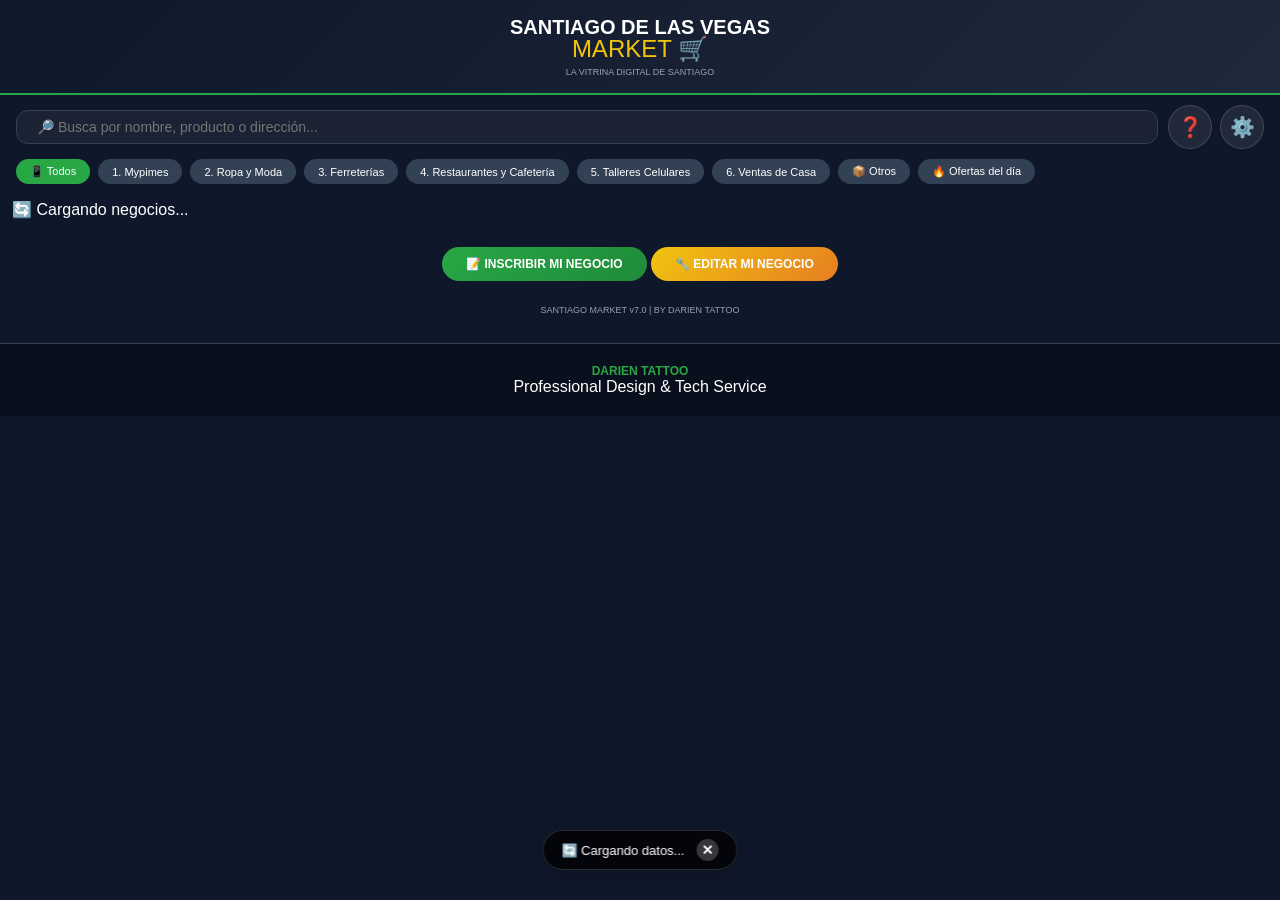
==== index.html @ 469ae618 "Add files via upload" ====
<!DOCTYPE html>
<html lang="es">
<head>
    <meta charset="UTF-8">
    <meta name="viewport" content="width=device-width, initial-scale=1.0, maximum-scale=1.0, user-scalable=no">
    <meta name="theme-color" content="#28a745">
    <title>Santiago de las Vegas Market v7.0</title>
    <link rel="stylesheet" href="style.css">
    <script src="https://cdn.jsdelivr.net/npm/@supabase/supabase-js@2"></script>
    <style>
        /* Fix para evitar zoom al volver atrás */
        html, body {
            overflow-x: hidden;
            width: 100%;
            margin: 0;
            padding: 0;
            min-height: 100vh;
        }
    </style>
</head>
<body>

<!-- SCRIPT PARA FORZAR RECARGA AL VOLVER DEL FORMULARIO -->
<script>
    // Si venimos del formulario, forzar recarga limpia
    if (localStorage.getItem('volviendo_formulario')) {
        localStorage.removeItem('volviendo_formulario');
        location.reload();
    }
    
    // Forzar scroll arriba siempre
    window.addEventListener('load', function() {
        window.scrollTo(0, 0);
    });
    
    // Forzar recarga limpia al volver con gesto atrás
    window.addEventListener('pageshow', function(event) {
        if (event.persisted) {
            location.reload();
        }
    });
</script>

<div id="splash">
    <div class="splash-logo-wrapper">
        <img src="https://i.postimg.cc/RZTS3mg7/1774530222644.png" alt="Santiago Market" class="splash-logo">
    </div>
    <div class="splash-title">Santiago de las Vegas <span>Market</span></div>
    <div class="splash-subtitle">🛒 Tu mercado local, en un solo lugar</div>
    <div class="progress-container">
        <div class="progress-bar-bg">
            <div class="progress-fill" id="progressFill"></div>
        </div>
        <div class="progress-text" id="progressText">Cargando 0%</div>
    </div>
    <div class="version-tag">v7.0 | SANTIAGO MARKET</div>
</div>

<div id="mainContent" style="display:none;">
    <div class="header-container">
        <div style="width: 44px;"></div>
        <div class="logo-area">
            <div class="logo-main">SANTIAGO DE LAS VEGAS</div>
            <div class="logo-highlight">MARKET 🛒</div>
            <div class="tagline">La Vitrina Digital de Santiago</div>
        </div>
        <div style="width: 44px;"></div>
    </div>

    <div class="search-wrapper">
        <div class="search-inner">
            <input type="text" id="buscador" placeholder="🔎 Busca por nombre, producto o dirección...">
        </div>
        <div style="display: flex; gap: 8px;">
            <button class="btn-ayuda" id="btnAyuda">❓</button>
            <button class="settings-btn-search" id="btnSettings">⚙️</button>
        </div>
    </div>

    <div class="filters-container">
        <div class="filters-scroll">
            <button class="filter-chip active" data-cat="todos">📱 Todos</button>
            <button class="filter-chip" data-cat="mypime">1. Mypimes</button>
            <button class="filter-chip" data-cat="moda">2. Ropa y Moda</button>
            <button class="filter-chip" data-cat="ferreteria">3. Ferreterías</button>
            <button class="filter-chip" data-cat="restaurante">4. Restaurantes y Cafetería</button>
            <button class="filter-chip" data-cat="taller">5. Talleres Celulares</button>
            <button class="filter-chip" data-cat="ventacasa">6. Ventas de Casa</button>
            <button class="filter-chip" data-cat="otros">📦 Otros</button>
            <button class="filter-chip" data-cat="ofertas">🔥 Ofertas del día</button>
        </div>
    </div>
    
    <div class="container">
        <div class="cards-grid" id="cardsGrid"></div>
    </div> 

    <div style="text-align: center; padding: 16px;">
        <a href="formulario.html" target="_blank" class="inscribir-btn" style="text-decoration: none; display: inline-block; margin-bottom: 12px; background: linear-gradient(135deg, #28a745, #1f8b3a);">📝 INSCRIBIR MI NEGOCIO</a>
        <a href="panel.html" target="_blank" class="inscribir-btn" style="text-decoration: none; display: inline-block; background: linear-gradient(135deg, #f1c40f, #e67e22);">🔧 EDITAR MI NEGOCIO</a>
        <p style="font-size: 9px; color: var(--texto-gris-oscuro); margin-top: 12px;">SANTIAGO MARKET v7.0 | BY DARIEN TATTOO</p>
    </div> 

    <footer>
        <div class="signature">DARIEN TATTOO</div>
        <div class="dev-tag">Professional Design & Tech Service</div>
    </footer>
</div>

<!-- MODAL DE AYUDA -->
<div id="modalAyuda" class="modal-ayuda">
    <div class="modal-ayuda-content glass-effect">
        <span class="modern-close" id="closeAyuda">&times;</span>
        <div class="modal-ayuda-header">
            <div class="modal-ayuda-icono-principal">✨</div>
            <h2 class="modal-ayuda-title">Santiago Market</h2>
            <p class="modal-ayuda-subtitle">Tu vitrina digital, tu comunidad, tu orgullo</p>
        </div>
        <div class="cards-modernas">
            <div class="card-modern">
                <div class="card-icon">🛒</div>
                <h3>Para Clientes</h3>
                <div class="card-beneficios">
                    <div class="beneficio"><span class="beneficio-icon">🛡️</span><div><strong>Confianza</strong><p>Negocios verificados. Compra seguro en comercios reales de Santiago.</p></div></div>
                    <div class="beneficio"><span class="beneficio-icon">💸</span><div><strong>Ofertas Exclusivas</strong><p>Sección Ofertas del Día con los mejores precios antes que nadie.</p></div></div>
                    <div class="beneficio"><span class="beneficio-icon">📱</span><div><strong>Suave y Rápida</strong><p>Diseñada para cargar rápido y consumir pocos datos. Ideal para usar en la calle.</p></div></div>
                    <div class="beneficio"><span class="beneficio-icon">⭐</span><div><strong>Tu Opinión Importa</strong><p>Califica con estrellas y ayuda a otros vecinos a elegir mejor.</p></div></div>
                </div>
            </div>
            <div class="card-modern">
                <div class="card-icon">👔</div>
                <h3>Para Dueños de Negocios</h3>
                <div class="card-beneficios">
                    <div class="beneficio"><span class="beneficio-icon">🚀</span><div><strong>Perfil Profesional</strong><p>Fotografías, menú con precios, horarios y galería. Genera confianza antes del primer contacto.</p></div></div>
                    <div class="beneficio"><span class="beneficio-icon">⚡</span><div><strong>Actualización Instantánea</strong><p>Cambia tus ofertas y productos al momento. Tus clientes siempre ven lo último.</p></div></div>
                    <div class="beneficio"><span class="beneficio-icon">📊</span><div><strong>Visibilidad 24/7</strong><p>Conecta directamente con clientes locales sin depender de algoritmos. Siempre te encuentran.</p></div></div>
                    <div class="beneficio"><span class="beneficio-icon">⭐</span><div><strong>Credibilidad</strong><p>Las valoraciones con estrellas construyen reputación y generan confianza en nuevos clientes.</p></div></div>
                </div>
            </div>
            <div class="card-modern">
                <div class="card-icon">🤝</div>
                <h3>Para Nuestra Comunidad</h3>
                <div class="card-beneficios">
                    <div class="beneficio"><span class="beneficio-icon">🌱</span><div><strong>Apoya lo Local</strong><p>Cada compra fortalece la economía de Santiago y ayuda a familias de nuestro pueblo.</p></div></div>
                    <div class="beneficio"><span class="beneficio-icon">🏘️</span><div><strong>Unidos</strong><p>Conectamos vecinos con emprendedores. Del restaurante a la ferretería, todo en un lugar.</p></div></div>
                    <div class="beneficio"><span class="beneficio-icon">📢</span><div><strong>Comparte</strong><p>Entre más seamos, más fuerte es nuestra red de apoyo local.</p></div></div>
                    <div class="beneficio"><span class="beneficio-icon">💚</span><div><strong>Orgullo Santiaguero</strong><p>Hecha para ti y para los tuyos. Porque amamos lo nuestro.</p></div></div>
                </div>
            </div>
        </div>
        <button class="modern-btn-bubble" id="btnEntendido"><span class="btn-text">✨ ENTENDIDO ✨</span><span class="btn-subtext">vamos a descubrir</span></button>
    </div>
</div>

<!-- MODAL MENÚ Y PRECIOS -->
<div id="modalMenu" class="modal">
    <div class="modal-content">
        <span class="modal-close" id="closeMenu">&times;</span>
        <div class="modal-header">
            <h3 id="modalNombre">Cargando...</h3>
            <p id="modalDireccion"></p>
        </div>
        <div class="modal-body">
            <div id="modalProductos" class="modal-productos"></div>
            <div id="modalGaleria" class="modal-galerias"></div>
            <div class="modal-buttons" id="modalBotones"></div>
        </div>
    </div>
</div>

<!-- PANEL DE AJUSTES -->
<div id="settingsPanel" class="settings-panel">
    <h3>
        Ajustes
        <div class="visit-stats">
            <span class="chart-icon">📈</span>
            <span class="visit-count-inline" id="visitCountDisplay">Cargando...</span>
        </div>
    </h3>
    <div class="settings-option" id="optionTheme"><span>🌓 Modo oscuro / claro</span><span id="themeStatus">🌙 Oscuro</span></div>
    <div class="settings-option" id="optionRating"><span>⭐ Valorar la app</span><span>¡Danos tu opinión!</span></div>
    <div class="settings-option" id="optionReset"><span>🔄 Reiniciar valoraciones</span><span>Todas las estrellas en 0</span></div>
    <div class="settings-option" id="optionShare"><span>📤 Compartir App</span><span>Enviar a un amigo</span></div>
    <div class="settings-option" id="optionSupport"><span>📞 Contactar soporte</span><span>+53 52466224</span></div>
    <div class="settings-option" id="optionAbout"><span>ℹ️ Acerca de</span><span>Versión 7.0</span></div>
    <div class="settings-option" id="optionCredits"><span>✨ Créditos</span><span>Gracias a quienes hicieron esto posible</span></div>
    <div id="appRatingSection" style="display: none; margin-top: 15px; padding: 15px; background: rgba(0,0,0,0.2); border-radius: 20px;">
        <div style="text-align: center; color: var(--oro-market); font-weight: bold;">⭐ Califica Santiago Market ⭐</div>
        <div class="app-rating-stars" id="appStars">
            <span class="app-star" data-value="1">★</span>
            <span class="app-star" data-value="2">★</span>
            <span class="app-star" data-value="3">★</span>
            <span class="app-star" data-value="4">★</span>
            <span class="app-star" data-value="5">★</span>
        </div>
        <div class="rating-message" id="ratingMessage">Toca las estrellas para valorar</div>
    </div>
    <button class="close-settings" id="closeSettings">Cerrar</button>
</div>

<!-- SCRIPTS EN ORDEN CORRECTO -->
<script src="config.js"></script>
<script src="sistema_planes.js"></script>
<script src="supabase.js"></script>
<script src="core.js"></script>
<script src="ui.js"></script>
<script src="events.js"></script>

</body>
</html>
---- style.css ----
:root {
    --verde-principal: #28a745;
    --verde-oscuro: #1f8b3a;
    --fondo-oscuro: #0f172a;
    --fondo-claro: #f8fafc;
    --tarjeta-bg-oscuro: #1e293b;
    --tarjeta-bg-claro: #ffffff;
    --texto-gris-oscuro: #94a3b8;
    --texto-gris-claro: #475569;
    --texto-negro: #0f172a;
    --oro-market: #f1c40f;
    --estrella-activa: #ffc107;
    --estrella-inactiva: #cbd5e1;
}

* { margin: 0; padding: 0; box-sizing: border-box; }

body {
    background-color: var(--fondo-oscuro);
    color: white;
    font-family: 'Segoe UI', Roboto, sans-serif;
    overflow-x: hidden;
    transition: background-color 0.3s ease, color 0.3s ease;
}

body.light-mode {
    background-color: var(--fondo-claro);
    color: var(--texto-negro);
}

body.light-mode .card { background: var(--tarjeta-bg-claro); border-color: #e2e8f0; }
body.light-mode .card-title { color: var(--texto-negro); }
body.light-mode .card-desc { color: var(--texto-gris-claro); }
body.light-mode .search-inner { background: #ffffff; border-color: #e2e8f0; }
body.light-mode .filter-chip { background: #ffffff; color: var(--texto-negro); border: 1px solid #e2e8f0; }
body.light-mode .filter-chip.active { background: var(--verde-principal); color: white; }

#splash {
    position: fixed; top: 0; left: 0; width: 100%; height: 100%;
    background: radial-gradient(circle at center, #0f172a 0%, #0a0f1d 100%);
    display: flex; flex-direction: column; justify-content: center; align-items: center;
    z-index: 9999; transition: opacity 0.8s;
}
.splash-logo { width: 180px; height: auto; border-radius: 30px; }
.splash-title { color: var(--oro-market); font-size: 28px; font-weight: 800; text-align: center; margin-top: 20px; }
.splash-title span { color: var(--verde-principal); }
.progress-container { width: 260px; margin-top: 40px; }
.progress-bar-bg { width: 100%; height: 4px; background: rgba(255,255,255,0.15); border-radius: 4px; overflow: hidden; }
.progress-fill { width: 0%; height: 100%; background: linear-gradient(90deg, var(--verde-principal), var(--oro-market)); border-radius: 4px; transition: width 0.05s linear; }
.version-tag { position: absolute; bottom: 20px; right: 15px; color: var(--texto-gris-oscuro); font-size: 9px; }

.header-container {
    display: flex; align-items: center; justify-content: space-between; padding: 16px;
    background: linear-gradient(135deg, #0f172a 0%, #1e293b 100%);
    border-bottom: 2px solid var(--verde-principal);
}
.logo-area { flex: 1; text-align: center; }
.logo-main { font-size: 20px; font-weight: 800; color: white; }
.logo-highlight { color: var(--oro-market); font-size: 24px; display: block; margin-top: -4px; }
.tagline { color: var(--texto-gris-oscuro); font-size: 9px; margin-top: 4px; text-transform: uppercase; }

.search-wrapper {
    padding: 10px 16px; position: sticky; top: 0; background: var(--fondo-oscuro);
    display: flex; gap: 10px; align-items: center; z-index: 100;
}
.search-inner {
    flex: 1; background: #1a2233; border-radius: 12px; padding: 8px 12px;
    display: flex; align-items: center; border: 1px solid #334155;
}
.search-inner input { background: transparent; border: none; color: white; margin-left: 8px; width: 100%; outline: none; font-size: 14px; }
.btn-ayuda, .settings-btn-search {
    background: rgba(255,255,255,0.08); backdrop-filter: blur(8px); border: 1px solid rgba(255,255,255,0.15);
    width: 44px; height: 44px; border-radius: 30px; display: flex; align-items: center; justify-content: center;
    font-size: 20px; cursor: pointer; transition: all 0.3s;
}
.btn-ayuda:active, .settings-btn-search:active { background: var(--verde-principal); color: white; transform: scale(0.92); }

.filters-container { display: flex; align-items: center; padding: 0 16px 12px; gap: 10px; }
.filters-scroll { display: flex; overflow-x: auto; gap: 8px; flex: 1; }
.filter-chip {
    background: #334155; padding: 6px 14px; border-radius: 25px; font-size: 11px; font-weight: 500;
    white-space: nowrap; color: white; border: none; cursor: pointer;
}
.filter-chip.active { background: var(--verde-principal); }

.container { padding: 0 12px; }
.cards-grid { display: grid; grid-template-columns: repeat(2, 1fr); gap: 12px; margin-top: 4px; }
@media (min-width: 600px) { .cards-grid { grid-template-columns: repeat(3, 1fr); } }
@media (min-width: 900px) { .cards-grid { grid-template-columns: repeat(4, 1fr); } }

.card {
    background: var(--tarjeta-bg-oscuro); border-radius: 16px; overflow: hidden;
    border: 1px solid #334155; transition: transform 0.2s;
}
.card:active { transform: scale(0.98); }
.card-img { width: 100%; height: 110px; object-fit: cover; cursor: pointer; background: linear-gradient(135deg, #1e293b 0%, #0f172a 100%); }
.badge { position: absolute; top: 8px; right: 8px; background: var(--verde-principal); padding: 3px 6px; border-radius: 12px; font-size: 9px; font-weight: bold; z-index: 5; }
.card-content { padding: 8px; }
.card-title { font-size: 14px; font-weight: bold; margin-bottom: 3px; color: white; }
.card-loc { color: var(--verde-principal); font-size: 10px; margin: 2px 0; }
.card-desc { color: var(--texto-gris-oscuro); font-size: 10px; line-height: 1.3; margin-bottom: 4px; display: -webkit-box; -webkit-line-clamp: 2; -webkit-box-orient: vertical; overflow: hidden; }
.rating-container { margin: 4px 0; display: flex; align-items: center; justify-content: space-between; gap: 5px; }
.stars { display: flex; gap: 2px; cursor: pointer; }
.star { font-size: 12px; color: var(--estrella-inactiva); cursor: pointer; }
.star.active { color: var(--estrella-activa); }
.rating-average { font-size: 9px; color: var(--texto-gris-oscuro); background: rgba(0,0,0,0.4); padding: 1px 5px; border-radius: 12px; }

/* ========== BOTÓN MENÚ Y PRECIOS (MODERNO) ========== */
.btn-menu-precios {
    background: linear-gradient(135deg, rgba(40,167,69,0.15), rgba(40,167,69,0.05));
    border: 1.5px solid var(--verde-principal);
    color: var(--verde-principal);
    padding: 8px 12px;
    border-radius: 40px;
    font-size: 11px;
    font-weight: 700;
    cursor: pointer;
    margin: 8px 0;
    display: inline-block;
    width: 100%;
    text-align: center;
    transition: all 0.2s;
}
.btn-menu-precios:active {
    transform: scale(0.96);
    background: var(--verde-principal);
    color: white;
}

/* ========== BOTONES DE LA TARJETA (MODERNOS) ========== */
.btn-group { display: flex; gap: 6px; margin-top: 4px; flex-wrap: wrap; }
.btn-action, .btn-maps, .btn-call, .btn-share {
    flex: 1; padding: 6px 4px; text-align: center; border-radius: 30px;
    font-weight: 600; font-size: 9px; text-transform: uppercase;
    color: white; text-decoration: none; transition: all 0.2s;
}
.btn-action { background: #25D366; }
.btn-maps { background: #4285F4; }
.btn-call { background: #34B7F1; }
.btn-share { background: #6c5b7b; }
.btn-action:active, .btn-maps:active, .btn-call:active, .btn-share:active {
    transform: scale(0.94);
    opacity: 0.9;
}

/* ========== MODAL Y BOTONES MODERNOS ========== */
.modal, .modal-ayuda {
    display: none; position: fixed; top: 0; left: 0; width: 100%; height: 100%;
    background: rgba(0,0,0,0.85); backdrop-filter: blur(10px); z-index: 2000;
    align-items: center; justify-content: center;
}
.modal-content, .modal-ayuda-content.glass-effect {
    background: linear-gradient(135deg, #1e293b 0%, #0f172a 100%);
    border-radius: 28px; padding: 28px; max-width: 95%; width: 380px;
    max-height: 85vh; overflow-y: auto; position: relative;
}
.modal-close, .modern-close { position: absolute; top: 12px; right: 16px; font-size: 28px; cursor: pointer; color: var(--texto-gris-oscuro); }
.modal-header { text-align: center; padding-bottom: 16px; border-bottom: 1px solid rgba(255,255,255,0.1); margin-bottom: 16px; }
.modal-header h3 { color: var(--oro-market); font-size: 20px; }
.modal-productos li { display: flex; justify-content: space-between; padding: 12px 0; border-bottom: 1px solid rgba(255,255,255,0.1); }
.modal-productos .producto-precio { color: var(--verde-principal); font-weight: bold; }
.modal-galerias { display: grid; grid-template-columns: repeat(2, 1fr); gap: 10px; margin-bottom: 20px; }
.modal-galerias img { width: 100%; height: 100px; object-fit: cover; border-radius: 12px; cursor: pointer; }

/* BOTONES DEL MODAL (MODERNOS) */
.modal-buttons { display: flex; flex-direction: column; gap: 10px; margin-top: 16px; }
.modal-btn {
    padding: 12px 16px;
    text-align: center;
    border-radius: 60px;
    font-weight: 700;
    font-size: 14px;
    color: white;
    text-decoration: none;
    cursor: pointer;
    border: none;
    transition: all 0.2s;
}
.modal-btn:active { transform: scale(0.97); }
.modal-btn-wa { background: #25D366; box-shadow: 0 2px 8px rgba(37,211,102,0.3); }
.modal-btn-maps { background: #4285F4; box-shadow: 0 2px 8px rgba(66,133,244,0.3); }
.modal-btn-call { background: #34B7F1; box-shadow: 0 2px 8px rgba(52,183,241,0.3); }
.modal-btn-editar { background: #f59e0b; color: #0f172a; box-shadow: 0 2px 8px rgba(245,158,11,0.3); }
.modal-btn-destacar { background: linear-gradient(135deg, var(--oro-market), #e67e22); box-shadow: 0 2px 8px rgba(241,196,15,0.3); }

/* Panel de ajustes */
.settings-panel {
    display: none; position: fixed; bottom: 0; left: 0; right: 0;
    background: rgba(15,23,42,0.95); backdrop-filter: blur(20px);
    border-radius: 28px 28px 0 0; padding: 24px; z-index: 1000;
    animation: slideUp 0.4s;
}
@keyframes slideUp { from { transform: translateY(100%); } to { transform: translateY(0); } }
.settings-panel h3 { color: var(--oro-market); font-size: 20px; margin-bottom: 20px; display: flex; justify-content: space-between; }
.settings-option {
    background: rgba(255,255,255,0.08);
    margin: 10px 0; padding: 14px 18px;
    border-radius: 24px;
    cursor: pointer;
    display: flex;
    justify-content: space-between;
    align-items: center;
    transition: background 0.2s;
}
.settings-option:active { background: rgba(255,255,255,0.15); }
.close-settings {
    background: linear-gradient(135deg, var(--verde-principal), var(--verde-oscuro));
    border: none; color: white; padding: 14px;
    width: 100%; border-radius: 60px;
    margin-top: 20px; font-weight: bold; cursor: pointer;
}

.toast-message {
    position: fixed;
    bottom: 30px;
    left: 50%;
    transform: translateX(-50%) translateY(20px);
    background: rgba(0, 0, 0, 0.75);
    backdrop-filter: blur(12px);
    color: white;
    padding: 8px 18px;
    border-radius: 40px;
    font-size: 13px;
    font-weight: 500;
    z-index: 9999;
    display: flex;
    align-items: center;
    gap: 12px;
    box-shadow: 0 4px 15px rgba(0, 0, 0, 0.2);
    border: 1px solid rgba(255, 255, 255, 0.15);
    opacity: 0;
    transition: all 0.3s ease;
    pointer-events: auto;
    max-width: 85%;
    white-space: nowrap;
}

.toast-close {
    background: rgba(255, 255, 255, 0.2);
    border: none;
    color: white;
    font-size: 14px;
    font-weight: bold;
    cursor: pointer;
    width: 22px;
    height: 22px;
    border-radius: 50%;
    display: flex;
    align-items: center;
    justify-content: center;
    transition: all 0.2s;
}

.toast-close:hover {
    background: rgba(255, 255, 255, 0.4);
    transform: scale(1.05);
}

@media (max-width: 600px) {
    .toast-message {
        font-size: 11px;
        padding: 6px 14px;
        white-space: normal;
        text-align: center;
        max-width: 90%;
    }
}
.inscribir-btn {
    display: inline-block; background: var(--verde-principal);
    color: white; text-decoration: none; padding: 10px 24px;
    border-radius: 40px; font-weight: bold; font-size: 12px;
    margin: 12px auto;
}
footer {
    text-align: center; padding: 20px;
    background: #0a0f1d; border-top: 1px solid #334155;
    margin-top: 12px;
}
.signature { color: var(--verde-principal); font-weight: bold; font-size: 12px; }

.horario {
    color: var(--oro-market); font-size: 11px; margin: 8px 0 4px;
    cursor: pointer; display: inline-block;
    background: rgba(241,196,15,0.1); padding: 3px 10px;
    border-radius: 20px;
}
.galeria {
    display: none; padding: 5px;
    background: #0f172a; border-top: 1px solid #334155;
}
.grid-fotos {
    display: grid; grid-template-columns: repeat(2, 1fr);
    gap: 5px;
}
.grid-fotos img {
    width: 100%; height: 55px;
    object-fit: cover; border-radius: 6px;
    cursor: pointer;
}
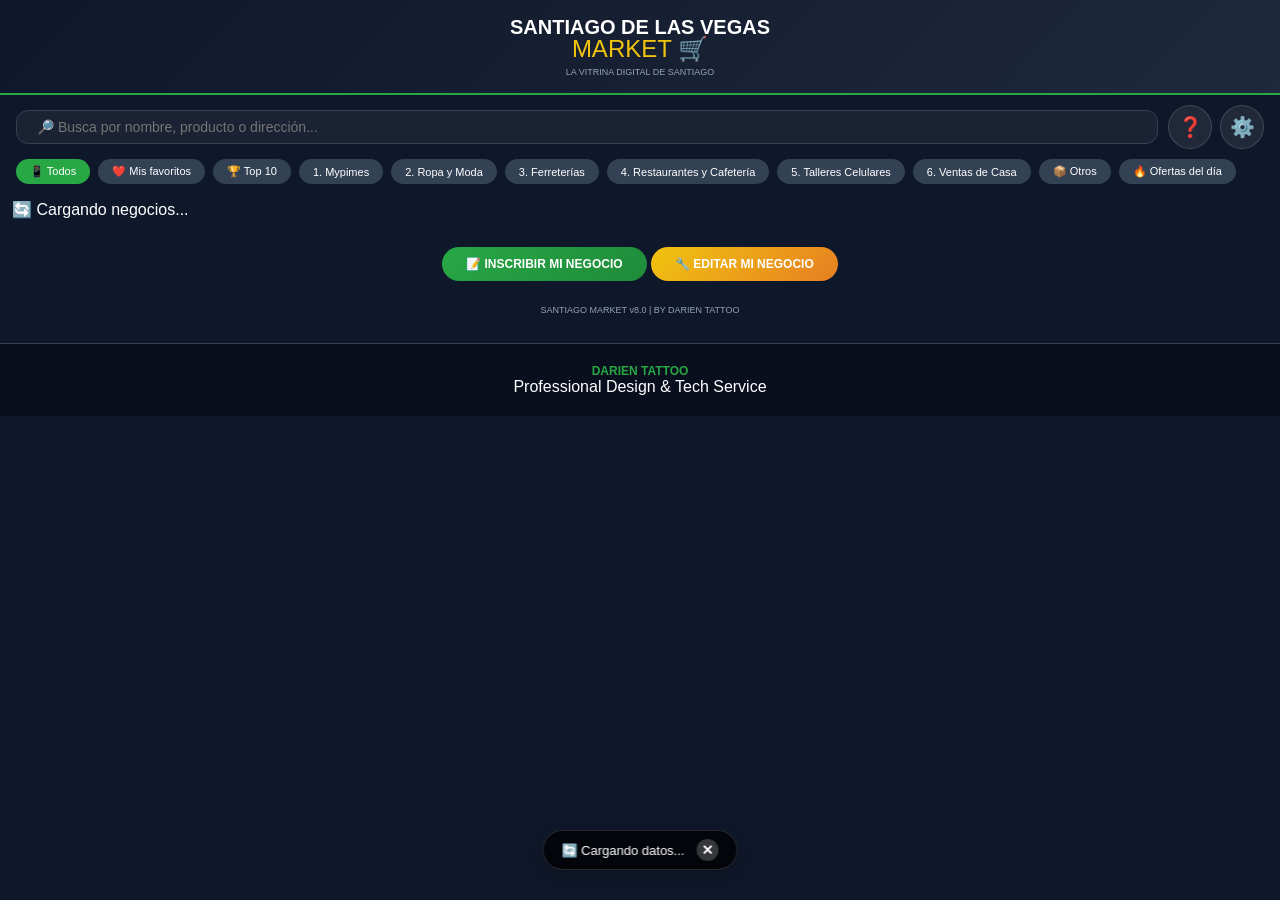
==== commit 0415256c: "Update index.html" ====
--- a/index.html
+++ b/index.html
@@ -4,7 +4,7 @@
     <meta charset="UTF-8">
     <meta name="viewport" content="width=device-width, initial-scale=1.0, maximum-scale=1.0, user-scalable=no">
     <meta name="theme-color" content="#28a745">
-    <title>Santiago de las Vegas Market v7.0</title>
+    <title>Santiago de las Vegas Market v8.0</title>
     <link rel="stylesheet" href="style.css">
     <script src="https://cdn.jsdelivr.net/npm/@supabase/supabase-js@2"></script>
     <style>
@@ -19,6 +19,22 @@
     </style>
 </head>
 <body>
+<script>
+    // ========== FORZAR MODO OSCURO INMEDIATAMENTE ==========
+    (function() {
+        const temaGuardado = localStorage.getItem('theme');
+        if (temaGuardado === 'light') {
+            document.body.classList.remove('dark-mode');
+            document.body.style.backgroundColor = '#ffffff';
+        } else {
+            document.body.classList.add('dark-mode');
+            document.body.style.backgroundColor = '#0f172a';
+            if (!temaGuardado) {
+                localStorage.setItem('theme', 'dark');
+            }
+        }
+    })();
+</script>
 
 <!-- SCRIPT PARA FORZAR RECARGA AL VOLVER DEL FORMULARIO -->
 <script>
@@ -53,7 +69,7 @@
         </div>
         <div class="progress-text" id="progressText">Cargando 0%</div>
     </div>
-    <div class="version-tag">v7.0 | SANTIAGO MARKET</div>
+    <div class="version-tag">v8.0 | SANTIAGO MARKET</div>
 </div>
 
 <div id="mainContent" style="display:none;">
@@ -80,6 +96,8 @@
     <div class="filters-container">
         <div class="filters-scroll">
             <button class="filter-chip active" data-cat="todos">📱 Todos</button>
+            <button class="filter-chip" data-cat="favoritos">❤️ Mis favoritos</button>
+            <button class="filter-chip" data-cat="top10">🏆 Top 10</button>
             <button class="filter-chip" data-cat="mypime">1. Mypimes</button>
             <button class="filter-chip" data-cat="moda">2. Ropa y Moda</button>
             <button class="filter-chip" data-cat="ferreteria">3. Ferreterías</button>
@@ -98,7 +116,7 @@
     <div style="text-align: center; padding: 16px;">
         <a href="formulario.html" target="_blank" class="inscribir-btn" style="text-decoration: none; display: inline-block; margin-bottom: 12px; background: linear-gradient(135deg, #28a745, #1f8b3a);">📝 INSCRIBIR MI NEGOCIO</a>
         <a href="panel.html" target="_blank" class="inscribir-btn" style="text-decoration: none; display: inline-block; background: linear-gradient(135deg, #f1c40f, #e67e22);">🔧 EDITAR MI NEGOCIO</a>
-        <p style="font-size: 9px; color: var(--texto-gris-oscuro); margin-top: 12px;">SANTIAGO MARKET v7.0 | BY DARIEN TATTOO</p>
+        <p style="font-size: 9px; color: var(--texto-gris-oscuro); margin-top: 12px;">SANTIAGO MARKET v8.0 | BY DARIEN TATTOO</p>
     </div> 
 
     <footer>
@@ -182,7 +200,7 @@
     <div class="settings-option" id="optionReset"><span>🔄 Reiniciar valoraciones</span><span>Todas las estrellas en 0</span></div>
     <div class="settings-option" id="optionShare"><span>📤 Compartir App</span><span>Enviar a un amigo</span></div>
     <div class="settings-option" id="optionSupport"><span>📞 Contactar soporte</span><span>+53 52466224</span></div>
-    <div class="settings-option" id="optionAbout"><span>ℹ️ Acerca de</span><span>Versión 7.0</span></div>
+    <div class="settings-option" id="optionAbout"><span>ℹ️ Acerca de</span><span>Versión 8.0</span></div>
     <div class="settings-option" id="optionCredits"><span>✨ Créditos</span><span>Gracias a quienes hicieron esto posible</span></div>
     <div id="appRatingSection" style="display: none; margin-top: 15px; padding: 15px; background: rgba(0,0,0,0.2); border-radius: 20px;">
         <div style="text-align: center; color: var(--oro-market); font-weight: bold;">⭐ Califica Santiago Market ⭐</div>
@@ -207,4 +225,4 @@
 <script src="events.js"></script>
 
 </body>
-</html>+    </html>
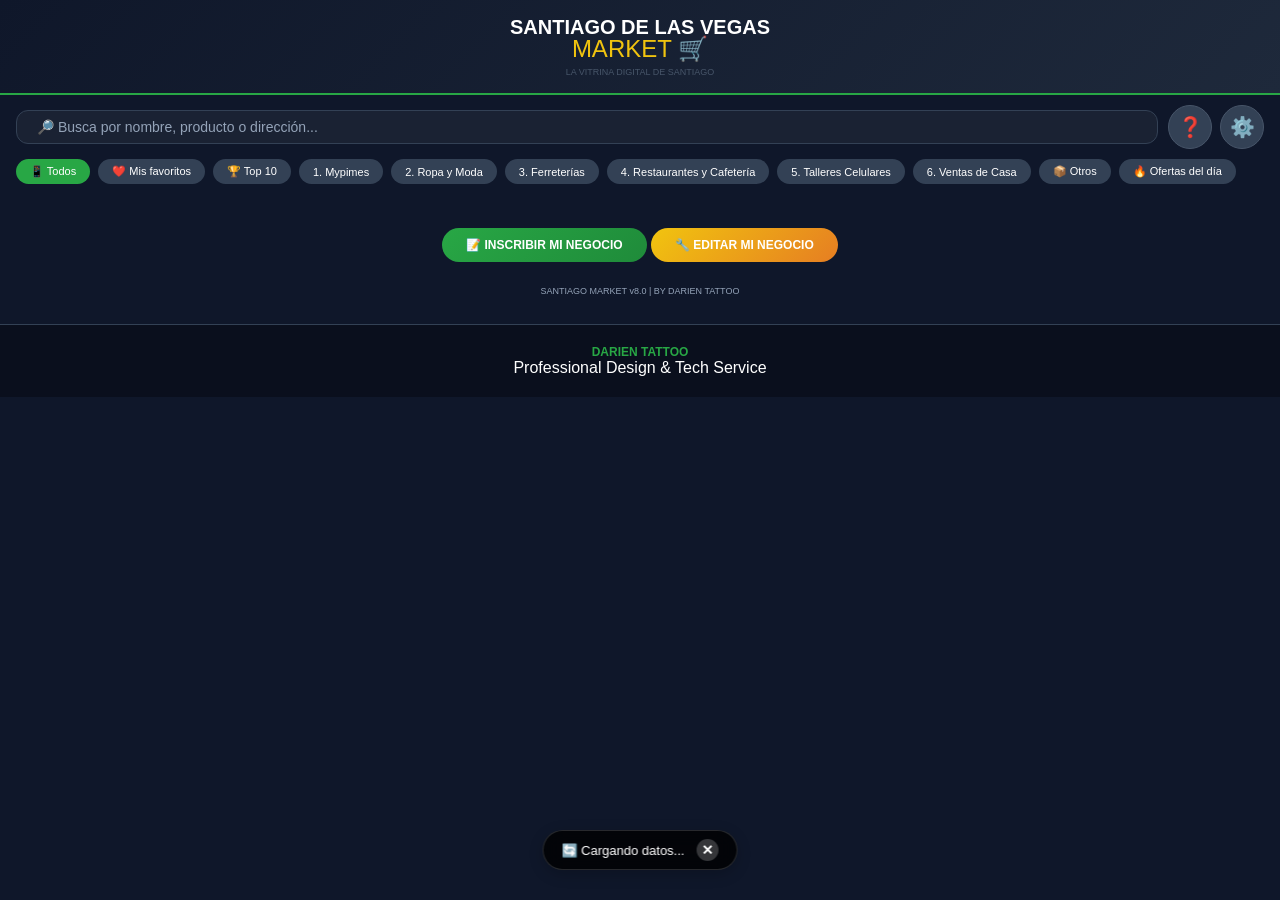
==== commit a1805ef5: "Update index.html" ====
--- a/index.html
+++ b/index.html
@@ -225,4 +225,4 @@
 <script src="events.js"></script>
 
 </body>
-    </html>
+            </html>
--- a/style.css
+++ b/style.css
@@ -2,12 +2,12 @@
     --verde-principal: #28a745;
     --verde-oscuro: #1f8b3a;
     --fondo-oscuro: #0f172a;
-    --fondo-claro: #f8fafc;
+    --fondo-claro: #ffffff;
     --tarjeta-bg-oscuro: #1e293b;
     --tarjeta-bg-claro: #ffffff;
     --texto-gris-oscuro: #94a3b8;
     --texto-gris-claro: #475569;
-    --texto-negro: #0f172a;
+    --texto-negro: #1e293b;
     --oro-market: #f1c40f;
     --estrella-activa: #ffc107;
     --estrella-inactiva: #cbd5e1;
@@ -15,29 +15,41 @@
 
 * { margin: 0; padding: 0; box-sizing: border-box; }
 
+/* ========== MODO CLARO POR DEFECTO ========== */
 body {
-    background-color: var(--fondo-oscuro);
-    color: white;
+    background-color: #ffffff;
+    color: #1e293b;
     font-family: 'Segoe UI', Roboto, sans-serif;
     overflow-x: hidden;
     transition: background-color 0.3s ease, color 0.3s ease;
 }
 
-body.light-mode {
-    background-color: var(--fondo-claro);
-    color: var(--texto-negro);
-}
-
-body.light-mode .card { background: var(--tarjeta-bg-claro); border-color: #e2e8f0; }
-body.light-mode .card-title { color: var(--texto-negro); }
-body.light-mode .card-desc { color: var(--texto-gris-claro); }
-body.light-mode .search-inner { background: #ffffff; border-color: #e2e8f0; }
-body.light-mode .filter-chip { background: #ffffff; color: var(--texto-negro); border: 1px solid #e2e8f0; }
-body.light-mode .filter-chip.active { background: var(--verde-principal); color: white; }
-
+/* ========== MODO OSCURO (OPCIONAL) ========== */
+body.dark-mode {
+    background-color: var(--fondo-oscuro);
+    color: white;
+}
+
+body.dark-mode .card { background: var(--tarjeta-bg-oscuro); border-color: #334155; }
+body.dark-mode .card-title { color: white; }
+body.dark-mode .card-desc { color: var(--texto-gris-oscuro); }
+body.dark-mode .search-inner { background: #1a2233; border-color: #334155; }
+body.dark-mode .search-inner input { color: white; }
+body.dark-mode .filter-chip { background: #334155; color: white; }
+body.dark-mode .filter-chip.active { background: var(--verde-principal); color: white; }
+body.dark-mode .header-container { background: linear-gradient(135deg, #0f172a 0%, #1e293b 100%); border-bottom-color: var(--verde-principal); }
+body.dark-mode .logo-main { color: white; }
+body.dark-mode footer { background: #0a0f1d; border-top-color: #334155; }
+body.dark-mode .galeria { background: #0f172a; border-top-color: #334155; }
+body.dark-mode .modal-content { background: #1e293b; }
+body.dark-mode #splash { background: radial-gradient(circle at center, #0f172a 0%, #0a0f1d 100%); }
+body.dark-mode .settings-panel { background: #1e293b; }
+body.dark-mode .settings-option { background: #334155; color: #f1f5f9; }
+
+/* ========== SPLASH ========== */
 #splash {
     position: fixed; top: 0; left: 0; width: 100%; height: 100%;
-    background: radial-gradient(circle at center, #0f172a 0%, #0a0f1d 100%);
+    background: #ffffff;
     display: flex; flex-direction: column; justify-content: center; align-items: center;
     z-index: 9999; transition: opacity 0.8s;
 }
@@ -45,125 +57,242 @@
 .splash-title { color: var(--oro-market); font-size: 28px; font-weight: 800; text-align: center; margin-top: 20px; }
 .splash-title span { color: var(--verde-principal); }
 .progress-container { width: 260px; margin-top: 40px; }
-.progress-bar-bg { width: 100%; height: 4px; background: rgba(255,255,255,0.15); border-radius: 4px; overflow: hidden; }
+.progress-bar-bg { width: 100%; height: 4px; background: rgba(0,0,0,0.1); border-radius: 4px; overflow: hidden; }
 .progress-fill { width: 0%; height: 100%; background: linear-gradient(90deg, var(--verde-principal), var(--oro-market)); border-radius: 4px; transition: width 0.05s linear; }
-.version-tag { position: absolute; bottom: 20px; right: 15px; color: var(--texto-gris-oscuro); font-size: 9px; }
-
+.version-tag { position: absolute; bottom: 20px; right: 15px; color: #64748b; font-size: 9px; }
+
+/* ========== HEADER ========== */
 .header-container {
     display: flex; align-items: center; justify-content: space-between; padding: 16px;
-    background: linear-gradient(135deg, #0f172a 0%, #1e293b 100%);
+    background: #ffffff;
     border-bottom: 2px solid var(--verde-principal);
 }
 .logo-area { flex: 1; text-align: center; }
-.logo-main { font-size: 20px; font-weight: 800; color: white; }
+.logo-main { font-size: 20px; font-weight: 800; color: #1e293b; }
 .logo-highlight { color: var(--oro-market); font-size: 24px; display: block; margin-top: -4px; }
-.tagline { color: var(--texto-gris-oscuro); font-size: 9px; margin-top: 4px; text-transform: uppercase; }
-
+.tagline { color: #475569; font-size: 9px; margin-top: 4px; text-transform: uppercase; }
+
+/* ========== BUSCADOR ========== */
 .search-wrapper {
-    padding: 10px 16px; position: sticky; top: 0; background: var(--fondo-oscuro);
+    padding: 10px 16px; position: sticky; top: 0; background: #ffffff;
     display: flex; gap: 10px; align-items: center; z-index: 100;
 }
 .search-inner {
-    flex: 1; background: #1a2233; border-radius: 12px; padding: 8px 12px;
-    display: flex; align-items: center; border: 1px solid #334155;
-}
-.search-inner input { background: transparent; border: none; color: white; margin-left: 8px; width: 100%; outline: none; font-size: 14px; }
+    flex: 1; background: #f1f5f9; border-radius: 12px; padding: 8px 12px;
+    display: flex; align-items: center; border: 1px solid #e2e8f0;
+}
+.search-inner input { 
+    background: transparent; border: none; color: #1e293b; 
+    margin-left: 8px; width: 100%; outline: none; font-size: 14px; 
+}
+.search-inner input::placeholder { color: #94a3b8; }
+
 .btn-ayuda, .settings-btn-search {
-    background: rgba(255,255,255,0.08); backdrop-filter: blur(8px); border: 1px solid rgba(255,255,255,0.15);
-    width: 44px; height: 44px; border-radius: 30px; display: flex; align-items: center; justify-content: center;
+    background: #e2e8f0; border: none;
+    width: 44px; height: 44px; border-radius: 30px; display: flex;
+    align-items: center; justify-content: center;
     font-size: 20px; cursor: pointer; transition: all 0.3s;
 }
 .btn-ayuda:active, .settings-btn-search:active { background: var(--verde-principal); color: white; transform: scale(0.92); }
 
+/* ========== FILTROS ========== */
 .filters-container { display: flex; align-items: center; padding: 0 16px 12px; gap: 10px; }
 .filters-scroll { display: flex; overflow-x: auto; gap: 8px; flex: 1; }
 .filter-chip {
-    background: #334155; padding: 6px 14px; border-radius: 25px; font-size: 11px; font-weight: 500;
-    white-space: nowrap; color: white; border: none; cursor: pointer;
-}
-.filter-chip.active { background: var(--verde-principal); }
-
+    background: #e2e8f0; padding: 6px 14px; border-radius: 25px; font-size: 11px; font-weight: 500;
+    white-space: nowrap; color: #1e293b; border: none; cursor: pointer;
+}
+.filter-chip.active { background: var(--verde-principal); color: white; }
+
+/* ========== TARJETAS ========== */
 .container { padding: 0 12px; }
 .cards-grid { display: grid; grid-template-columns: repeat(2, 1fr); gap: 12px; margin-top: 4px; }
 @media (min-width: 600px) { .cards-grid { grid-template-columns: repeat(3, 1fr); } }
 @media (min-width: 900px) { .cards-grid { grid-template-columns: repeat(4, 1fr); } }
 
 .card {
-    background: var(--tarjeta-bg-oscuro); border-radius: 16px; overflow: hidden;
-    border: 1px solid #334155; transition: transform 0.2s;
+    background: #ffffff; border-radius: 16px; overflow: hidden;
+    border: 1px solid #e2e8f0; transition: transform 0.2s; box-shadow: 0 2px 4px rgba(0,0,0,0.05);
 }
 .card:active { transform: scale(0.98); }
-.card-img { width: 100%; height: 110px; object-fit: cover; cursor: pointer; background: linear-gradient(135deg, #1e293b 0%, #0f172a 100%); }
-.badge { position: absolute; top: 8px; right: 8px; background: var(--verde-principal); padding: 3px 6px; border-radius: 12px; font-size: 9px; font-weight: bold; z-index: 5; }
+.card-img { width: 100%; height: 110px; object-fit: cover; cursor: pointer; background: #f1f5f9; }
+.badge { position: absolute; top: 8px; right: 8px; background: var(--verde-principal); padding: 3px 6px; border-radius: 12px; font-size: 9px; font-weight: bold; z-index: 5; color: white; }
 .card-content { padding: 8px; }
-.card-title { font-size: 14px; font-weight: bold; margin-bottom: 3px; color: white; }
+.card-title { font-size: 14px; font-weight: bold; margin-bottom: 3px; color: #1e293b; }
 .card-loc { color: var(--verde-principal); font-size: 10px; margin: 2px 0; }
-.card-desc { color: var(--texto-gris-oscuro); font-size: 10px; line-height: 1.3; margin-bottom: 4px; display: -webkit-box; -webkit-line-clamp: 2; -webkit-box-orient: vertical; overflow: hidden; }
+.card-desc { color: #475569; font-size: 10px; line-height: 1.3; margin-bottom: 4px; display: -webkit-box; -webkit-line-clamp: 2; -webkit-box-orient: vertical; overflow: hidden; }
 .rating-container { margin: 4px 0; display: flex; align-items: center; justify-content: space-between; gap: 5px; }
 .stars { display: flex; gap: 2px; cursor: pointer; }
 .star { font-size: 12px; color: var(--estrella-inactiva); cursor: pointer; }
 .star.active { color: var(--estrella-activa); }
-.rating-average { font-size: 9px; color: var(--texto-gris-oscuro); background: rgba(0,0,0,0.4); padding: 1px 5px; border-radius: 12px; }
-
-/* ========== BOTÓN MENÚ Y PRECIOS (MODERNO) ========== */
+.rating-average { font-size: 9px; color: #64748b; background: #f1f5f9; padding: 1px 5px; border-radius: 12px; }
+
 .btn-menu-precios {
-    background: linear-gradient(135deg, rgba(40,167,69,0.15), rgba(40,167,69,0.05));
-    border: 1.5px solid var(--verde-principal);
-    color: var(--verde-principal);
-    padding: 8px 12px;
-    border-radius: 40px;
-    font-size: 11px;
-    font-weight: 700;
-    cursor: pointer;
-    margin: 8px 0;
-    display: inline-block;
-    width: 100%;
-    text-align: center;
-    transition: all 0.2s;
-}
-.btn-menu-precios:active {
-    transform: scale(0.96);
-    background: var(--verde-principal);
-    color: white;
-}
-
-/* ========== BOTONES DE LA TARJETA (MODERNOS) ========== */
+    background: rgba(40,167,69,0.1); border: 1px solid var(--verde-principal); color: var(--verde-principal);
+    padding: 4px 8px; border-radius: 20px; font-size: 10px; font-weight: bold; cursor: pointer;
+    margin: 5px 0; display: inline-block; width: 100%; text-align: center;
+}
 .btn-group { display: flex; gap: 6px; margin-top: 4px; flex-wrap: wrap; }
 .btn-action, .btn-maps, .btn-call, .btn-share {
-    flex: 1; padding: 6px 4px; text-align: center; border-radius: 30px;
-    font-weight: 600; font-size: 9px; text-transform: uppercase;
-    color: white; text-decoration: none; transition: all 0.2s;
+    flex: 1; padding: 5px 2px; text-align: center; text-decoration: none; border-radius: 8px;
+    font-weight: 600; font-size: 9px; text-transform: uppercase; color: white;
 }
 .btn-action { background: #25D366; }
 .btn-maps { background: #4285F4; }
 .btn-call { background: #34B7F1; }
 .btn-share { background: #6c5b7b; }
-.btn-action:active, .btn-maps:active, .btn-call:active, .btn-share:active {
-    transform: scale(0.94);
-    opacity: 0.9;
-}
-
-/* ========== MODAL Y BOTONES MODERNOS ========== */
+
+/* ========== MODALES ========== */
 .modal, .modal-ayuda {
     display: none; position: fixed; top: 0; left: 0; width: 100%; height: 100%;
-    background: rgba(0,0,0,0.85); backdrop-filter: blur(10px); z-index: 2000;
+    background: rgba(0,0,0,0.7); backdrop-filter: blur(8px); z-index: 2000;
     align-items: center; justify-content: center;
 }
-.modal-content, .modal-ayuda-content.glass-effect {
-    background: linear-gradient(135deg, #1e293b 0%, #0f172a 100%);
-    border-radius: 28px; padding: 28px; max-width: 95%; width: 380px;
-    max-height: 85vh; overflow-y: auto; position: relative;
-}
-.modal-close, .modern-close { position: absolute; top: 12px; right: 16px; font-size: 28px; cursor: pointer; color: var(--texto-gris-oscuro); }
-.modal-header { text-align: center; padding-bottom: 16px; border-bottom: 1px solid rgba(255,255,255,0.1); margin-bottom: 16px; }
-.modal-header h3 { color: var(--oro-market); font-size: 20px; }
-.modal-productos li { display: flex; justify-content: space-between; padding: 12px 0; border-bottom: 1px solid rgba(255,255,255,0.1); }
-.modal-productos .producto-precio { color: var(--verde-principal); font-weight: bold; }
-.modal-galerias { display: grid; grid-template-columns: repeat(2, 1fr); gap: 10px; margin-bottom: 20px; }
-.modal-galerias img { width: 100%; height: 100px; object-fit: cover; border-radius: 12px; cursor: pointer; }
-
-/* BOTONES DEL MODAL (MODERNOS) */
-.modal-buttons { display: flex; flex-direction: column; gap: 10px; margin-top: 16px; }
+.modal-content, .modal-ayuda-content {
+    background: #ffffff; border-radius: 28px; padding: 24px;
+    max-width: 95%; width: 380px; max-height: 85vh; overflow-y: auto;
+}
+.modal-header h3 { color: var(--verde-principal); font-size: 20px; text-align: center; }
+
+/* ========== PANEL DE AJUSTES ========== */
+.settings-panel {
+    display: none;
+    position: fixed;
+    bottom: 0;
+    left: 0;
+    right: 0;
+    background: #ffffff;
+    border-radius: 28px 28px 0 0;
+    padding: 24px;
+    z-index: 1000;
+    box-shadow: 0 -4px 20px rgba(0,0,0,0.1);
+    border-top: 1px solid #e2e8f0;
+}
+.settings-panel h3 {
+    color: var(--verde-principal);
+    font-size: 20px;
+    margin-bottom: 20px;
+    display: flex;
+    justify-content: space-between;
+}
+.settings-option {
+    background: #f1f5f9;
+    margin: 10px 0;
+    padding: 14px 18px;
+    border-radius: 24px;
+    cursor: pointer;
+    display: flex;
+    justify-content: space-between;
+    align-items: center;
+    color: #1e293b;
+}
+.close-settings {
+    background: linear-gradient(135deg, var(--verde-principal), var(--verde-oscuro));
+    border: none;
+    color: white;
+    padding: 14px;
+    width: 100%;
+    border-radius: 40px;
+    margin-top: 20px;
+    font-weight: bold;
+    cursor: pointer;
+}
+
+/* ========== TOAST ========== */
+.toast-message {
+    position: fixed; bottom: 30px; left: 50%; transform: translateX(-50%) translateY(20px);
+    background: rgba(0,0,0,0.8); backdrop-filter: blur(12px); color: white;
+    padding: 8px 18px; border-radius: 40px; font-size: 13px; font-weight: 500;
+    z-index: 9999; display: flex; align-items: center; gap: 12px;
+    box-shadow: 0 4px 15px rgba(0,0,0,0.2); border: 1px solid rgba(255,255,255,0.15);
+    opacity: 0; transition: all 0.3s ease;
+}
+.toast-close { background: rgba(255,255,255,0.2); border: none; color: white; font-size: 14px; font-weight: bold; cursor: pointer; width: 22px; height: 22px; border-radius: 50%; display: flex; align-items: center; justify-content: center; }
+
+/* ========== OTROS ========== */
+.inscribir-btn { display: inline-block; background: var(--verde-principal); color: white; text-decoration: none; padding: 10px 24px; border-radius: 40px; font-weight: bold; font-size: 12px; margin: 12px auto; }
+footer { text-align: center; padding: 20px; background: #f1f5f9; border-top: 1px solid #e2e8f0; margin-top: 12px; }
+.signature { color: var(--verde-principal); font-weight: bold; font-size: 12px; }
+.horario { color: var(--oro-market); font-size: 11px; margin: 8px 0 4px; cursor: pointer; display: inline-block; background: rgba(241,196,15,0.1); padding: 3px 10px; border-radius: 20px; }
+.galeria { display: none; padding: 5px; background: #f8fafc; border-top: 1px solid #e2e8f0; }
+.grid-fotos { display: grid; grid-template-columns: repeat(2, 1fr); gap: 5px; }
+.grid-fotos img { width: 100%; height: 55px; object-fit: cover; border-radius: 6px; cursor: pointer; }
+/* ========== MODO OSCURO - FONDO COMPLETO ========== */
+body.dark-mode {
+    background-color: #0f172a !important;
+}
+
+body.dark-mode .search-wrapper {
+    background-color: #0f172a;
+}
+
+body.dark-mode .filters-container {
+    background-color: #0f172a;
+}
+
+body.dark-mode .container {
+    background-color: #0f172a;
+}
+
+body.dark-mode footer {
+    background-color: #0a0f1d;
+}
+
+body.dark-mode .settings-panel {
+    background-color: #1e293b;
+}
+
+body.dark-mode .modal-content {
+    background-color: #1e293b;
+}
+
+body.dark-mode .modal-ayuda-content {
+    background-color: #1e293b;
+}
+/* ========== BOTONES DE AYUDA Y AJUSTES EN MODO OSCURO ========== */
+body.dark-mode .btn-ayuda,
+body.dark-mode .settings-btn-search {
+    background: #334155;
+    color: white;
+    border: 1px solid #475569;
+}
+
+body.dark-mode .btn-ayuda:active,
+body.dark-mode .settings-btn-search:active {
+    background: var(--verde-principal);
+    color: white;
+}
+/* ========== GALERÍA DEL MODAL - TAMAÑO CORRECTO ========== */
+.modal-galerias {
+    display: grid;
+    grid-template-columns: repeat(2, 1fr);
+    gap: 10px;
+    margin-bottom: 20px;
+}
+
+.modal-galerias img {
+    width: 100%;
+    height: 100px;
+    object-fit: cover;
+    border-radius: 12px;
+    cursor: pointer;
+}
+
+/* Galería dentro de la tarjeta principal */
+.galeria .grid-fotos img {
+    width: 100%;
+    height: 55px;
+    object-fit: cover;
+    border-radius: 6px;
+}
+/* ========== BOTONES DEL MODAL ========== */
+.modal-buttons {
+    display: flex;
+    flex-direction: column;
+    gap: 10px;
+    margin-top: 16px;
+}
+
 .modal-btn {
     padding: 12px 16px;
     text-align: center;
@@ -175,125 +304,111 @@
     cursor: pointer;
     border: none;
     transition: all 0.2s;
-}
-.modal-btn:active { transform: scale(0.97); }
-.modal-btn-wa { background: #25D366; box-shadow: 0 2px 8px rgba(37,211,102,0.3); }
-.modal-btn-maps { background: #4285F4; box-shadow: 0 2px 8px rgba(66,133,244,0.3); }
-.modal-btn-call { background: #34B7F1; box-shadow: 0 2px 8px rgba(52,183,241,0.3); }
-.modal-btn-editar { background: #f59e0b; color: #0f172a; box-shadow: 0 2px 8px rgba(245,158,11,0.3); }
-.modal-btn-destacar { background: linear-gradient(135deg, var(--oro-market), #e67e22); box-shadow: 0 2px 8px rgba(241,196,15,0.3); }
-
-/* Panel de ajustes */
-.settings-panel {
-    display: none; position: fixed; bottom: 0; left: 0; right: 0;
-    background: rgba(15,23,42,0.95); backdrop-filter: blur(20px);
-    border-radius: 28px 28px 0 0; padding: 24px; z-index: 1000;
-    animation: slideUp 0.4s;
-}
-@keyframes slideUp { from { transform: translateY(100%); } to { transform: translateY(0); } }
-.settings-panel h3 { color: var(--oro-market); font-size: 20px; margin-bottom: 20px; display: flex; justify-content: space-between; }
-.settings-option {
-    background: rgba(255,255,255,0.08);
-    margin: 10px 0; padding: 14px 18px;
-    border-radius: 24px;
-    cursor: pointer;
-    display: flex;
-    justify-content: space-between;
-    align-items: center;
-    transition: background 0.2s;
-}
-.settings-option:active { background: rgba(255,255,255,0.15); }
-.close-settings {
-    background: linear-gradient(135deg, var(--verde-principal), var(--verde-oscuro));
-    border: none; color: white; padding: 14px;
-    width: 100%; border-radius: 60px;
-    margin-top: 20px; font-weight: bold; cursor: pointer;
-}
-
-.toast-message {
-    position: fixed;
-    bottom: 30px;
-    left: 50%;
-    transform: translateX(-50%) translateY(20px);
-    background: rgba(0, 0, 0, 0.75);
-    backdrop-filter: blur(12px);
-    color: white;
-    padding: 8px 18px;
-    border-radius: 40px;
-    font-size: 13px;
-    font-weight: 500;
-    z-index: 9999;
-    display: flex;
-    align-items: center;
-    gap: 12px;
-    box-shadow: 0 4px 15px rgba(0, 0, 0, 0.2);
-    border: 1px solid rgba(255, 255, 255, 0.15);
-    opacity: 0;
-    transition: all 0.3s ease;
-    pointer-events: auto;
-    max-width: 85%;
-    white-space: nowrap;
-}
-
-.toast-close {
-    background: rgba(255, 255, 255, 0.2);
-    border: none;
-    color: white;
-    font-size: 14px;
-    font-weight: bold;
-    cursor: pointer;
-    width: 22px;
-    height: 22px;
+    display: block;
+}
+
+.modal-btn:active {
+    transform: scale(0.97);
+}
+
+.modal-btn-wa { background: #25D366; }
+.modal-btn-maps { background: #4285F4; }
+.modal-btn-call { background: #34B7F1; }
+.modal-btn-destacar { background: linear-gradient(135deg, var(--oro-market), #e67e22); }
+
+/* Modo oscuro para botones del modal */
+body.dark-mode .modal-btn-wa { background: #25D366; }
+body.dark-mode .modal-btn-maps { background: #4285F4; }
+body.dark-mode .modal-btn-call { background: #34B7F1; }
+body.dark-mode .modal-btn-destacar { background: linear-gradient(135deg, var(--oro-market), #e67e22); }
+/* ========== CORAZÓN DE FAVORITOS ========== */
+.favorito-corazon {
+    position: absolute;
+    bottom: 8px;
+    right: 8px;
+    background: rgba(0,0,0,0.6);
+    backdrop-filter: blur(4px);
+    width: 32px;
+    height: 32px;
     border-radius: 50%;
     display: flex;
     align-items: center;
     justify-content: center;
+    font-size: 18px;
+    cursor: pointer;
     transition: all 0.2s;
-}
-
-.toast-close:hover {
-    background: rgba(255, 255, 255, 0.4);
-    transform: scale(1.05);
-}
-
-@media (max-width: 600px) {
-    .toast-message {
-        font-size: 11px;
-        padding: 6px 14px;
-        white-space: normal;
-        text-align: center;
-        max-width: 90%;
+    z-index: 10;
+}
+
+.favorito-corazon:active {
+    transform: scale(1.1);
+}
+
+/* Modo claro */
+body:not(.dark-mode) .favorito-corazon {
+    background: rgba(255,255,255,0.8);
+}
+
+/* Modo oscuro */
+body.dark-mode .favorito-corazon {
+    background: rgba(0,0,0,0.7);
+}
+
+/* Estilo para no results */
+.no-results {
+    text-align: center;
+    padding: 60px 20px;
+    background: rgba(0,0,0,0.05);
+    border-radius: 28px;
+    color: var(--texto-gris-oscuro);
+    font-size: 16px;
+    grid-column: 1 / -1;
+}
+
+body.dark-mode .no-results {
+    background: rgba(255,255,255,0.05);
+}
+/* ========== CORAZÓN DE FAVORITOS ========== */
+.favorito-corazon {
+    position: absolute;
+    bottom: 8px;
+    right: 8px;
+    background: rgba(0,0,0,0.6);
+    backdrop-filter: blur(4px);
+    width: 32px;
+    height: 32px;
+    border-radius: 50%;
+    display: flex;
+    align-items: center;
+    justify-content: center;
+    font-size: 18px;
+    cursor: pointer;
+    transition: all 0.2s;
+    z-index: 10;
+}
+
+.favorito-corazon:active {
+    transform: scale(1.1);
+}
+
+body:not(.dark-mode) .favorito-corazon {
+    background: rgba(255,255,255,0.8);
+}
+
+body.dark-mode .favorito-corazon {
+    background: rgba(0,0,0,0.7);
+}
+
+.no-results {
+    text-align: center;
+    padding: 60px 20px;
+    background: rgba(0,0,0,0.05);
+    border-radius: 28px;
+    color: #64748b;
+    font-size: 16px;
+    grid-column: 1 / -1;
+}
+
+body.dark-mode .no-results {
+    background: rgba(255,255,255,0.05);
     }
-}
-.inscribir-btn {
-    display: inline-block; background: var(--verde-principal);
-    color: white; text-decoration: none; padding: 10px 24px;
-    border-radius: 40px; font-weight: bold; font-size: 12px;
-    margin: 12px auto;
-}
-footer {
-    text-align: center; padding: 20px;
-    background: #0a0f1d; border-top: 1px solid #334155;
-    margin-top: 12px;
-}
-.signature { color: var(--verde-principal); font-weight: bold; font-size: 12px; }
-
-.horario {
-    color: var(--oro-market); font-size: 11px; margin: 8px 0 4px;
-    cursor: pointer; display: inline-block;
-    background: rgba(241,196,15,0.1); padding: 3px 10px;
-    border-radius: 20px;
-}
-.galeria {
-    display: none; padding: 5px;
-    background: #0f172a; border-top: 1px solid #334155;
-}
-.grid-fotos {
-    display: grid; grid-template-columns: repeat(2, 1fr);
-    gap: 5px;
-}
-.grid-fotos img {
-    width: 100%; height: 55px;
-    object-fit: cover; border-radius: 6px;
-    cursor: pointer;
-}
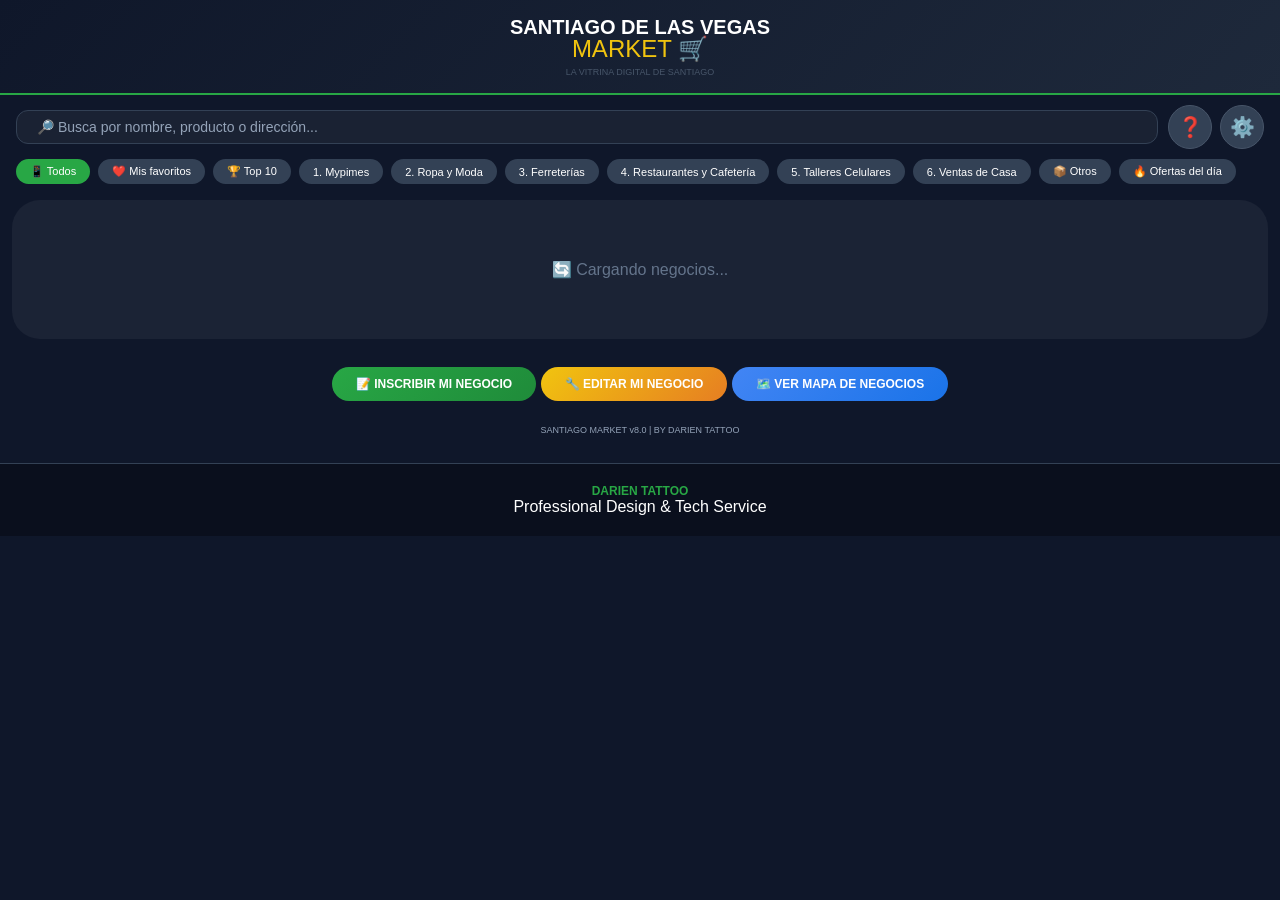
==== commit 54e5cbe2: "Update index.html" ====
--- a/index.html
+++ b/index.html
@@ -115,7 +115,8 @@
 
     <div style="text-align: center; padding: 16px;">
         <a href="formulario.html" target="_blank" class="inscribir-btn" style="text-decoration: none; display: inline-block; margin-bottom: 12px; background: linear-gradient(135deg, #28a745, #1f8b3a);">📝 INSCRIBIR MI NEGOCIO</a>
-        <a href="panel.html" target="_blank" class="inscribir-btn" style="text-decoration: none; display: inline-block; background: linear-gradient(135deg, #f1c40f, #e67e22);">🔧 EDITAR MI NEGOCIO</a>
+        <a href="panel.html" target="_blank" class="inscribir-btn" style="text-decoration: none; display: inline-block; margin-bottom: 12px; background: linear-gradient(135deg, #f1c40f, #e67e22);">🔧 EDITAR MI NEGOCIO</a>
+        <a href="mapa.html" target="_blank" class="inscribir-btn" style="text-decoration: none; display: inline-block; margin-bottom: 12px; background: linear-gradient(135deg, #4285F4, #1a73e8);">🗺️ VER MAPA DE NEGOCIOS</a>
         <p style="font-size: 9px; color: var(--texto-gris-oscuro); margin-top: 12px;">SANTIAGO MARKET v8.0 | BY DARIEN TATTOO</p>
     </div> 
 
@@ -217,12 +218,12 @@
 </div>
 
 <!-- SCRIPTS EN ORDEN CORRECTO -->
+<script src="https://cdn.jsdelivr.net/npm/@supabase/supabase-js@2"></script>
 <script src="config.js"></script>
 <script src="sistema_planes.js"></script>
 <script src="supabase.js"></script>
 <script src="core.js"></script>
 <script src="ui.js"></script>
 <script src="events.js"></script>
-
 </body>
-            </html>
+</html>
--- a/style.css
+++ b/style.css
@@ -411,4 +411,4 @@
 
 body.dark-mode .no-results {
     background: rgba(255,255,255,0.05);
-    }
+}
